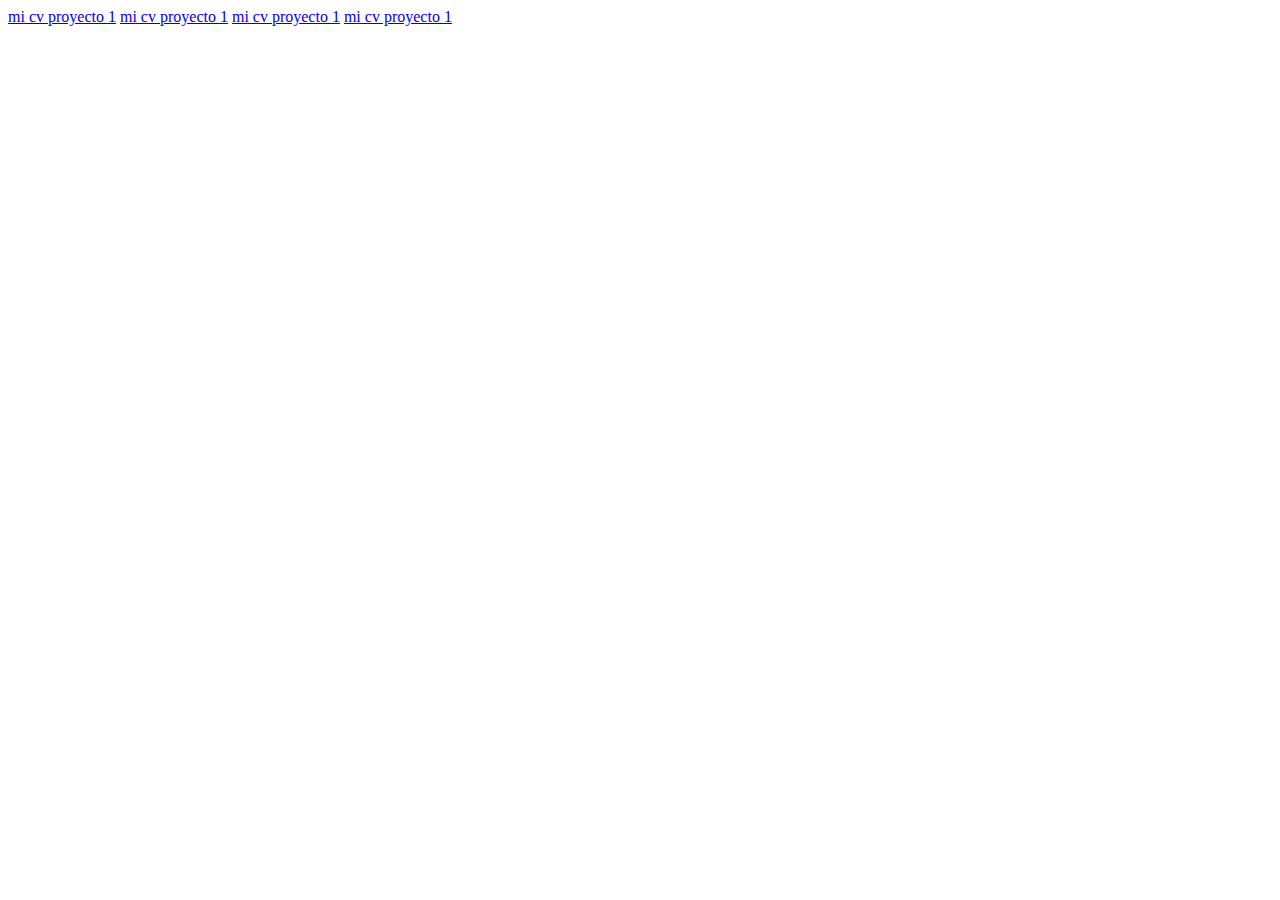
==== index.html @ 3dff3727 "direccionamiento" ====
<!DOCTYPE html>
<html lang="en">
<head>
    <meta charset="UTF-8">
    <meta http-equiv="X-UA-Compatible" content="IE=edge">
    <meta name="viewport" content="width=device-width, initial-scale=1.0">
    <title>Document</title>
</head>
<body>
    <a href="cv.css" target="_blank">mi cv proyecto 1</a>
    <a href="CV.html" target="_blank">mi cv proyecto 1</a>
    <a href="imagen porfile.jpg" target="_blank">mi cv proyecto 1</a>
    <a href="psi.jpg" target="_blank">mi cv proyecto 1</a>
</body>
</html>
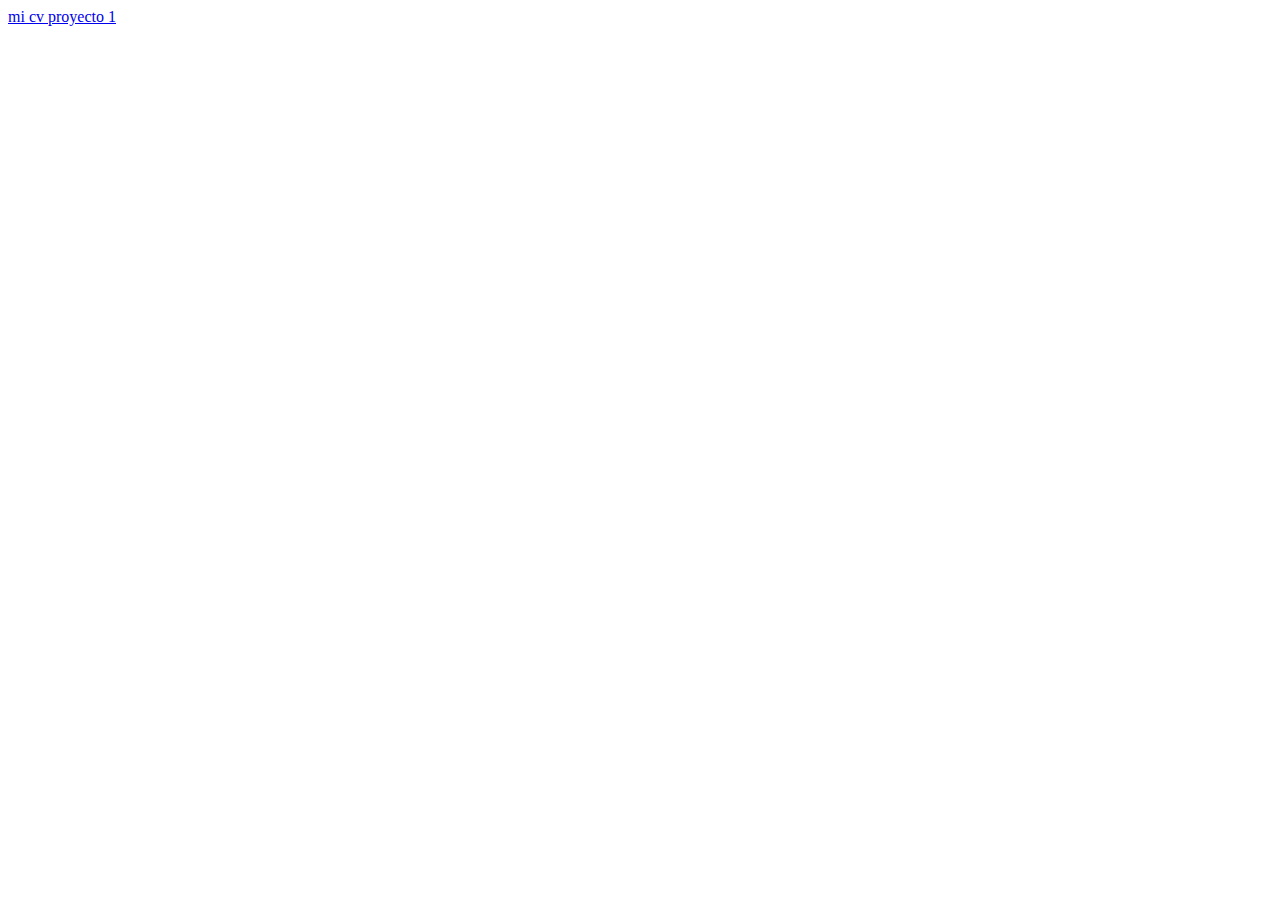
==== commit 79a3bc0f: "direccion" ====
--- a/index.html
+++ b/index.html
@@ -7,9 +7,6 @@
     <title>Document</title>
 </head>
 <body>
-    <a href="cv.css" target="_blank">mi cv proyecto 1</a>
     <a href="CV.html" target="_blank">mi cv proyecto 1</a>
-    <a href="imagen porfile.jpg" target="_blank">mi cv proyecto 1</a>
-    <a href="psi.jpg" target="_blank">mi cv proyecto 1</a>
 </body>
 </html>